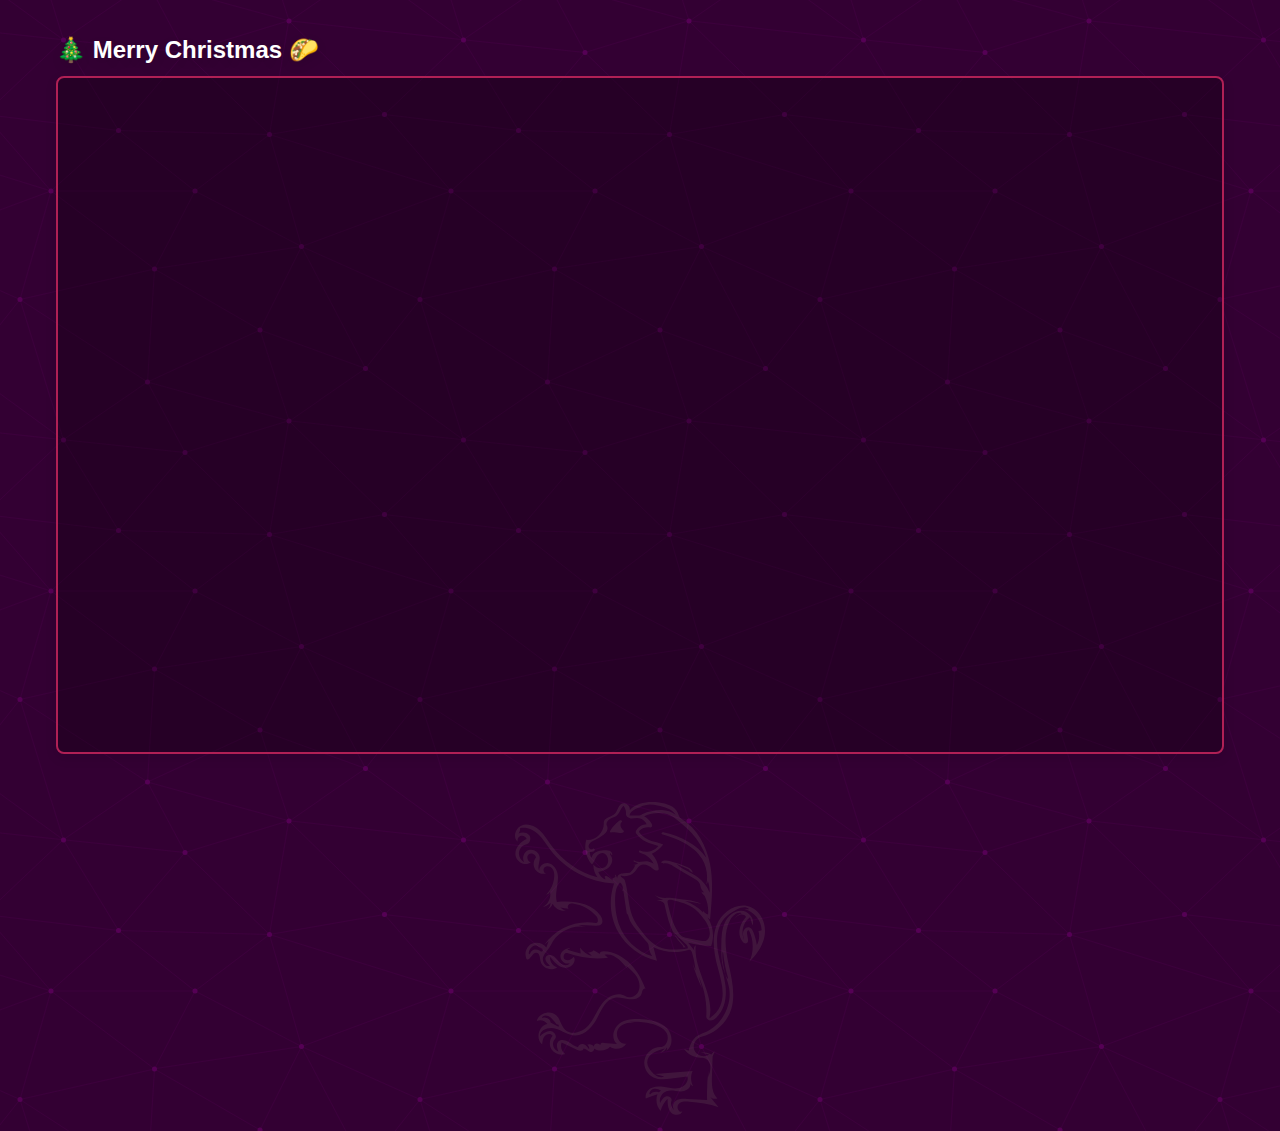
==== 🎄/index.html @ 1a8e54f3 "Christmas Special" ====
<!DOCTYPE html>
<html lang="en">

<head>
    <meta charset="UTF-8">
    <meta name="viewport" content="width=device-width, initial-scale=1.0">
	<meta http-equiv="X-UA-Compatible" content="ie=edge">
	<meta name="google-site-verification" content="sE-kc_jieXl9rmNw2Du8HU6lajCpRYM2Hu4obnDokuY"/>

    <title>~Merry Christmas~</title>

	<link rel="apple-touch-icon" sizes="180x180" href="/apple-touch-icon.png?v=eEGaWBkay4">
	<link rel="icon" type="image/png" sizes="32x32" href="/favicon-32x32.png?v=eEGaWBkay4">
	<link rel="icon" type="image/png" sizes="16x16" href="/favicon-16x16.png?v=eEGaWBkay4">
	<link rel="manifest" href="/site.webmanifest?v=eEGaWBkay4">
	<link rel="mask-icon" href="/safari-pinned-tab.svg?v=eEGaWBkay4" color="#240047">
	<link rel="shortcut icon" href="/favicon.ico?v=eEGaWBkay4">
	<meta name="msapplication-TileColor" content="#ffffff">
	<meta name="theme-color" content="#ffffff">

    <meta property="og:image" content="/og-image.jpg">
    <meta property="og:image:width" content="279">
    <meta property="og:image:height" content="279">
    <meta property="og:url" content="https://bobcarey.me">

    <link rel="stylesheet" href="reboot.css">
    <link rel="stylesheet" href="style.css">
</head>
<body>
    <div class="container">
        <main class="content">
            <h2 class="font-white text-shadow">🎄&nbsp;Merry Christmas&nbsp;🌮</h2>
            <div class="card">
                <div class="card-body">
                    <div class="embed-responsive embed-responsive-16by9">
                        <iframe class="embed-responsive-item" width="560" height="315" src="https://www.youtube.com/embed/Q14WYsbFrJk?&autoplay=1" frameborder="0"
                            allow="accelerometer; autoplay; encrypted-media; gyroscope; picture-in-picture" allowfullscreen></iframe>
                    </div>

                </div>
            </div>
        </main>
        <div id="simon" class="crest" style="max-width: 250px; margin-top: 3rem; margin-left: auto; margin-right: auto;">
            <?xml version="1.0" encoding="utf-8"?>
            <svg version="1.1" xmlns="http://www.w3.org/2000/svg" xmlns:xlink="http://www.w3.org/1999/xlink" x="0px" y="0px"
				viewBox="0 0 700 875.9" style="enable-background:new 0 0 950.9 950.9;" xml:space="preserve">
                <path fill="#B9D190" d="M298.5 73.8c.6 1.1 2.6 4.3 4.3 5.1 1.8.7 2.5 2.6 1.8 4.2-.8 1.6-2.5 2.4-4.2 2.9-10.3 3.1-21.5-2.9-31.9-.4-1.2.3-2.4-1-2.5-2.3s.6-2.5 1.2-3.6c6-9.8 14-18.3 22.8-25.6 1.3-1.1 2.7-2.2 4.4-2.7.9-.2 1.8-.3 2.6-.1 1.7.3 2.9 2 2.7 3.7-.1.9-.5 1.3-1.3 1.9-3.8 1.7-3.7 11.2-.9 15l1 1.9z"/>
                <path fill="#B9D190" d="M520.3 700.6c10.2-.6 20.6 1.7 29.6 6.5 2.2-3.9 5.5-7.3 9.4-9.5-2 5.1-3.9 10.1-5.9 15.2-.6 18.6-1.3 37.2-1.9 55.7-.7 21.8-.4 46.3 15.2 61.4-6.7 2.5-14.7.8-19.8-4.2 7.8 9.7 15.6 19.5 23.3 29.2-25.9-10.2-54.1-12.9-81.9-15.5-10.8-1-23.4-1.4-30.6 6.8s1.7 25.4 11.1 19.9c-4 12.7-24 12.5-32.6 2.4s-9-24.6-8.9-37.9c-9.5 9.4-16.3 21.4-19.5 34.3-11.3-12.3-14.9-31.1-8.8-46.6-11 3.9-21.9 7.7-32.9 11.6-1.5-7.9.8-16.4 6.1-22.4 9.9-11.5 27.3-12.5 42.3-10.2s30.2 7 45 3.8 28.5-18.6 22.9-32.7c-14.8 2-29.6 4-44.5 6-16.8 2.3-34.7 4.4-50.2-2.8-18.3-8.5-29.2-30.5-24.8-50.2s23.5-35.1 43.7-35.1c17.4 0 26.2-24.1 18-39.4-8.3-15.3-26.2-22.4-43.1-26.3-19.8-4.5-40.2-6.2-60.5-5 7.8 1.7 15.7 3.4 23.5 5.1-19.5-6-43.9-2.9-55.2 14.1s3.1 46.3 22.9 41.7c-9 15.1-32 19.6-46 8.9-11.8 13.1-34.4 14.4-47.7 2.8 7.5.8.4 13.5-6.9 11.7s-12.6-9.1-20.1-9.7c1.3 7.1-10.3 7.4-16.8 4.3-14.7-7.1-29.5-14.2-44.2-21.4-4.4 11.5.1 25.7 10.4 32.5-13.3 5.1-29.7 0-37.9-11.6-8.1-11.7-7.2-28.9 2.2-39.5-4.4-7.2-16.2-5.7-21.8.7s-6.6 15.4-7.3 23.8c-19.5-15.4-9.8-53.1 14.6-57.2-6.2-9.2-19.4-13.1-29.6-8.5 5-22.7 38.7-32.4 55-15.8 11 11.2 12.9 29.3 24.4 40.1 17.8 16.9 48.6 6.6 64.9-11.9s24.1-42.9 39.1-62.3 43.3-33.3 64-20c12.2 7.9 30.2.7 36.7-12.4 6.5-13 3.5-29.2-4.1-41.6s-19-22-30.2-31.2c1.7 3.7 3.5 7.3 5.2 11-16.1-22-38.4-46.7-65.2-41.3 3.2 2.8 6.5 5.7 9.7 8.5-38.5 4.7-78.2 0-114.6-13.4-8.9-3.3-13.9 13.3-5.9 18.3s18.9-.3 24.6-7.8c9.1 14.4-9.7 33.2-26.6 30.8s-29.1-16.7-39.7-30.1c-1.5 12.6 7.5 25.5 19.7 28.6-15.3 12.6-42.7 2.8-46.5-16.6-1.9-9.8-2.5-24.4-12.4-24.1-11.8.4-18 24.8-27.1 17.2-6.7-14.4-.6-33.4 13.2-41.4 13.8-7.9 33.3-3.6 42.4 9.4l6.6-18c-3.9 3.5-7.8 7.1-11.8 10.6 30.4-45.9 89.3-71 143.5-61.2 8.1 1.5 7.4-12.4 2.1-18.7-16-18.8-38.9-31.5-63.3-35.3-4.9-.7-10.4-1-14.3 2.2-3.8 3.1-3.7 10.8 1.1 12-8.2-1.2-16.5-2.3-24.7-3.5 4.6 4.1 10 7.2 15.9 8.9-14.8 2.6-30.9-5.7-37.4-19.3-2.7 7.7-8.7 14.1-16.2 17.3 6.3-4.6 10.3-12.4 10.4-20.2-6.1 5.8-13.7 10.1-21.9 12.1 15.5-7.6 24.3-26.7 20.2-43.5-1.5 4.7-6 8.3-10.9 8.7 13.8-13.3 22.1-32.1 22.9-51.2.3-7.8-.8-16.2-5.8-22.2s-14.8-8.5-20.9-3.5c-6 5-3.3 17.3 4.5 17.6-11.3 3.5-24.7-1.4-31.2-11.3s-5.6-24.1 2.1-33.1c-.2-9.4-13.6-15.2-20.6-9s-2.8 20.2 6.5 21.5c-13.8 13.9-40.8.2-43.1-19.3-2.3-19.5 13.2-37.3 31.2-45.1-1.8-6.7-9.5-11.1-16.2-9.1-6.6 1.9-10.8 9.8-8.7 16.4C-6.7 99.6.5 73.6 17.3 66.2s37-.2 50.8 11.9 23 28.5 33.8 43.4c31.3 43.2 77.6 75.3 129.1 89.4-7.9-10-12-22.9-11.5-35.6 7 11.5 25.2 13.9 35 4.6 9.7-9.3 8.1-27.7-3.1-35.1-6.8-5.6-17.4-.2-22.3 7.2-4.9 7.3-7.1 16.5-13.4 22.7-16.9-17.9-23.3-45.2-16.1-68.8 25.7 2.7 50.8-21.6 48.9-47.4-1-14.5 21.5-15.9 31.6-26.3 7.2-7.4 7.9-20 16.3-26.2 10.5-7.7 28 4.2 24.8 16.8 19.9-21.6 52.9-25.2 82.1-21.6 20.9 2.5 44.1 10.1 52.7 29.3 2.6 5.9 4.1 13 9.6 16.2 44.6 26.5 71.1 76.7 80.7 127.7s4.8 103.5-.1 155.2c-2.3-2-4.6-3.9-6.9-5.9 15.7 22.9 19.5 53.4 10 79.4-21.7-.7-43.4-3.8-64.5-9.1 6.4 8.1 12.9 16.1 19.3 24.2-4.9-4.7-3.9-14 2-17.4-7.1 69.9 54.4 136.1 38.3 204.5 13.4-7.9 24.3-20.2 30.4-34.6 14.2-33.2 2.7-71.1-6.7-106-10.6-39.2-18.3-81.7-3.7-119.6s59.2-66.7 96.5-50.6c27.8 12.1 42.1 45.4 38.6 75.5s-21.7 56.7-43.6 77.6c13.3-27.5 12.9-61.2-1-88.4-14.2 1.5 6.5 32.9-7.3 36.5-3.8 1-7.5-1.6-10.1-4.5-17.1-19.1-8.3-50.7 9.3-69.3-3.1-6.4-11.8-8.2-18.5-5.8-6.7 2.4-11.7 7.9-16.4 13.2 5.4-8.2 13.6-14.7 22.8-18.1-12.3-5-25.1 6.4-31.5 18-20.4 37.2-14.2 83-5.2 124.5s20 85.1 7.7 125.7c-11.6 38.1-44.6 68.9-83.5 77.8-15.9 3.6-26.2 23.1-19.8 38.2 6.3 15.1 27.9 21.2 41 11.5-7.8-2.1-15.4-4.2-23.1-6.3m-21.1 95.8c-3.9-1.3-7.1-4.7-8.2-8.6 2.8 13.2-13.5 22.6-27 22.5s-27.4-4.9-40.1-.2c-12.8 4.7-20.8 19.8-17.6 33 3.7-7.5 8.1-15.7 16-18.5 7.9-2.9 18.9 4.3 15.9 12.1-3.9 10.3 1.2 23.3 11.1 28.1-10.2-4.5-8.6-21 .3-27.6 8.9-6.7 21-6.4 32.1-5.9 18.7.9 37.5 1.9 56.2 2.8-1.1-28.1.3-56.3 4.1-84.2-.3 7-.5 14-.8 21 3.7-10.9 7.4-22.3 5.5-33.6s-11.6-22.2-23-21.3c-19.6 1.7-39.8-8.3-50.5-24.8 4.4 1.8 8.7 3.6 13.1 5.4 3.2-16 10.1-32.1 23.6-41.3 6.9-4.7 15.1-7.3 22.8-10.6 46.7-20.3 75.8-74.7 66.7-124.8-3.6-20-12.5-38.6-17.2-58.4-5-21.1-5-43-4.5-64.6.4-20.1 1.3-40.9 9.8-59.2s26.4-33.6 46.5-33 38.5 22.4 31.1 41.1c-2.4-7.7-4.8-15.3-7.1-23-19.1 13.9-26.2 41.9-16.3 63.3-2.3-7.6-4.6-15.7-2.5-23.4 2.1-7.7 10.3-14.3 17.8-11.6 5.3 1.9 8.2 7.5 10.3 12.7 4.8 11.8 8.1 24.3 9.8 36.9 6.7-11.8 8.4-26.3 4.7-39.4 2.9-.8 5.9-1.7 8.8-2.5-.7-27.3-21.8-52.8-48.5-58.6h13.4c-7.7-9.1-22.4-5.5-33.1-.2-13.5 6.7-26.5 15-36.3 26.5-20.9 24.8-23.2 60.5-17.8 92.5s17.2 62.7 21.1 94.9-1.9 68.1-25.9 89.9c-4.5 4-9.9 7.6-15.9 7.7-6 .1-12.4-4.7-12-10.8 2.4-38.7-5.1-77.9-21.7-113 3.6 11.7 7.2 23.5 10.8 35.2-11.8-23.2-21.2-47.7-27.9-72.9 3 7.4 5.9 14.8 8.9 22.3-1.8-17.2-5.3-34.2-10.2-50.8-1.2-4.1-4.2-9.1-8.3-7.8-32.4 10.6-68.9 8.2-99.6-6.7 3.3 12.5 6.7 25 10 37.4-45.6-9.9-86.3-40.2-109-81-22.6-40.8-26.8-91.4-11.1-135.3-69.8-3.5-137.3-39.3-179.2-95.1-11-14.7-20.5-30.7-33.9-43.2-13.4-12.5-32.2-21.1-50-16.7.5 5.4-1.2 10.9-4.5 15.2 9.6-4.7 22.5-4 29.5 4.2 6.9 8.1 3.5 23.5-7 25.7-10.8 2.2-19.7 11.7-21.2 22.6-1.5 10.9 4.4 22.5 14.2 27.6-6.8-12-.1-29.4 13-33.7s28.9 5.5 30.6 19.2c1.8 13.4-7.9 28.2-.8 39.7-2.6-13.2 12.7-25 25.8-22.3 13.2 2.7 22.4 15.4 25.1 28.6 2.8 13.2.4 26.8-1.7 40.1s-3.9 27.1-.2 40c44.8-4.5 97.2 1.5 122.4 38.8 4.8 7.1 8 17.7 1.8 23.6-4.1 4-10.6 4-16.3 3.8-16-.7-31.9-1.3-47.9-2 8.1 2.1 16.3 4.3 24.4 6.4-39.5-9.2-84 12.6-101 49.5-5.6 12.1-17.2 20.8-21.6 33.4-4.4 12.6 6.9 30.9 18.7 24.7-7.6-6.1-16-15.6-11.4-24.1 4.4-8.1 16.9-6.8 24.1-1.1 7.2 5.7 11.7 14.3 19 19.8 7.3 5.5 20 6.1 23.8-2.2-12.8 7.3-29.5-9.2-25.4-23.4 4.1-14.1 21.6-21 35.9-17.5-5.7-2.2-12.7-.5-16.8 4 12.4 3.6 24.7 7.2 37.1 10.7-.8-5.7-1.5-11.3-2.3-17 8.1 11.4 20.1 20 33.4 24.1-4.3-5.9-10.3-10.4-17.2-12.8 6.9 4.4 17.1 2.8 22.2-3.6 5.9 3.4 11.8 6.8 17.6 10.3-1.6-4.8 5.4-7.7 10.5-7.6 28.8.4 56 15.6 75.8 36.6 19.8 21 31 42.5 41.4 69.4-1.2-1-2.6-2.6-6 .4s-3.4 8.1-4.9 12.4c-4.4 12.9-20.9 17-34.5 15.4-13.5-1.6-27-6.7-40.4-4.2-24.7 4.7-36.7 31.9-48 54.4-13 25.9-35 52.5-64 51.4-19-.7-35.2-13.4-53.4-18.9s-43.9 2-44.4 21c8.3-7.4 17.9-15.2 29-14.7s20.7 15.2 12.8 23c-10.4 10.3-4.2 31.4 10.1 34.5-3.6-8.5-7-19-1.4-26.3 6.4-8.4 19.8-6.1 28.8-.6s17.1 13.7 27.5 15.1c.2-7 9.2-10.8 15.8-8.5 6.6 2.3 11 8.3 15.1 13.9 1.2-4.7-1.4-10.1-5.8-12.1 6.5-4 16.1-1.5 19.8 5.2-1.8-4.4 3.2-9.1 8-8.9 4.7.1 8.8 3.3 12.4 6.3-2.9 0-3.6-4.6-1.4-6.5s5.4-1.8 8.3-1.5c12.2 1.1 24.5 2.1 36.7 3.2-17.4-14.1-11-44.4 7-57.6 18-13.3 42.2-13.8 64.5-12.1 24.9 1.9 51.5 7 68.7 25.1s17.9 52.9-4.3 64.5c3.7-1.8 5.5-6.7 3.9-10.5-3.4 7.4-10.3 13-18.3 14.7 4.3-3.9 8.7-7.9 13-11.8-22.5 5-50.3 16.4-49.7 39.4.3 9.5 5.8 17.9 11.8 25.2 8.9 10.6 23.6 20.5 35.7 13.8-8.7-2.2-17.4-4.5-26.1-6.7 35.2-2.8 70.4-5.5 105.7-8.3-6.3 13.4-5.7 30 1.8 42.9m-80.3-508.9c-1.9-8.8-13-11.5-22-12.4 6.1-.2 12.2-.4 18.2-.5-8.7-3.6-16.8-8.4-24-14.4 11.1 6.7 24.4 9.6 37.3 8 6.1-.7 12.2.2 18.2 1.1 12 1.8 24 3.6 36.1 5.4 13.7 2.1 27.9 4.3 39.5 11.9-14.9-5-30.4-8.1-46.1-9.3 19.2 6.4 36.8 17.7 50.7 32.4-.3-1.7-.4-3.5-.3-5.2 3.2 5.1 8.3 8.9 14.1 10.5 1.6-17.8-1.7-36-9.4-52.1-4.7-3.4-8.5-8.1-10.7-13.4 1.6 2.9 5.4 4.3 8.5 3.2-5.5-4.9-9.2-11.7-10.2-19-1.2-8.9-9.7-14.6-17.4-19.2-19.3-11.6-38.7-23.3-58-34.9-7.4-4.5-15.7-9.1-24.3-7.9-4 .5-10.2.3-9.4-3.6 6.6-5.7 16.6-4.2 25.1-2 16.1 4.1 31.9 9.5 47.3 15.9 7.2 3 15.4 8.1 15.2 15.9-4.5-2.1-8.5-5.5-11.4-9.6-11.4-5-22.8-10.1-34.2-15.2 16.4 16.7 40.4 23.4 59.4 37 15.2 10.8 27.1 26.1 33.9 43.5.6-11.5-1.3-23.1-5.6-33.8.8 3.9-.6 8.1-3.5 10.9 5-24.2.5-50.4-12.4-71.5-11.7-19.1-29.7-33.8-49.3-44.5-19.7-10.7-41.1-17.7-62.5-24.1-2.1-.6-1.8-4.1 0-5.2 1.9-1.2 4.3-.7 6.4-.3 45.7 10.2 90.6 32.6 117.9 70.7-9-25.1-23-48.5-40.9-68.3-11.7-12.9-24.9-24.3-38.5-35.1-6.8-5.4-13.8-10.7-21.7-14.5-22.7-10.9-50-7.9-73.2 1.9 8.1 4.5 15 11.1 19.9 19 1.4 2.3 2.7 4.8 2.4 7.5-.3 2.7-2.7 5.3-5.3 4.8-10.4-2-21.7 1.2-29.4 8.4-.9.8-1.8 1.8-1.9 3.1s.7 2.4 1.5 3.4c8.4 10.8 20 18.9 33 23 11.1 3.5 23.2 4.3 33.2 10.3-8.2 11.1-19.3 20.1-31.9 25.8 11.2 11.7 18.2 27.3 19.5 43.4-1.4 3-5.4 4-8.5 3.2-3.2-.8-5.8-3-8.4-5.1-10.1-8.3-24.3-15.7-35.5-8.9-6.3 3.8-9.6 11.1-14.3 16.8-9.3 11.2-25.7 15.9-39.5 11.4-2.6 5.9 9.3 7.7 11.2 13.8 11.2 36.3 8.4 76.7 25.6 110.6 5.1 10 11.9 19.1 18.7 28.1 14.2 18.8 29.8 37.9 51.3 47.4 24.8 11 53.3 7.7 80.2 4.1 1.6-4.9-2.5-9.6-6.2-13.1-11.3-10.8-22.6-21.6-33.9-32.3.5 2.7 2.4 4.9 4.2 6.9 10.1 11.8 20.3 23.6 30.4 35.3l-6.9.9c.8-3.9-2.4-7.3-5.2-10.1-28.4-28.9-38.3-70.6-47-110M269.5 152.2c5.8 9.5 2 22.5-6.1 30.2-8.1 7.7-19.2 11-30.1 13.3 3.4 9.2 10.6 17 19.4 21.3.6-2.4-.2-5.1-2-6.8.2-2.2 2.8-3.6 5-3.3 2.2.3 4.1 1.7 5.9 3 4.4 3.3 8.8 6.7 13.2 10-.8-1.7-1.6-3.5-2.4-5.2 2.5-2.3 5.7-3.9 9-4.7-1.5-1.9-1.4-5 .2-6.8 1.7 3.7 3.3 7.4 5 11.1-1.2-4.2 1.5-8.8 5.2-11.1 3.7-2.4 8.2-3 12.6-3.5 5.8-.7 11.7-1.3 17.5-1.7 6.6-5.6 11.8-12.8 15-20.8-2 .1-4-.4-5.7-1.5 4.8.1 9.6-1.5 13.4-4.5l-12.6-4.8c.3-1.4.6-2.8.8-4.2 4.8 5 12.6 5.9 19.5 5.3 7-.6 14-2.2 20.8-.9 5.5 1 10.5 3.8 15.3 6.6-6.5-14.5-19.7-25.7-35-29.9-2.2-.6-4.7-1.2-5.9-3.2-1.2-2 .6-5.3 2.7-4.4 17.4 7.5 39.5 2 51.4-12.8-23.3-5.6-48.3-13.8-61.7-33.7-.9-1.4-1.8-2.8-1.9-4.5s.6-3.4 1.4-4.9c5.7-10.4 17.2-17.5 29.1-17.7C364 52.3 353.8 45.4 343 45c-6.5-.3-13 1.6-19.4.9-6.5-.7-13.4-5.6-12.8-12.1.7-8.3-2-16.8-7.3-23.1-7.7 7.4-9.5 19.5-17.5 26.6-5.7 5.1-13.7 6.7-20.3 10.5-6.6 3.9-12.1 12.4-8.2 18.9 2.7 4.5 2 10.5-.6 15.1s-6.8 8.1-11 11.2c-7.4 5.4-15.2 10.2-23.5 14.2-4.2 2.1-8.7 4-12 7.3s-5.4 8.4-3.7 12.8c1.7 4.4 8.1 6.7 11.4 3.3 2-2 5.7.6 5.4 3.4-.3 2.8-3 4.7-5.7 5.3s-5.5.3-8.3.8c-.2 5.6 1.6 11.3 4.9 15.8.7-7.2 6.4-13.2 13-16.2 6.6-3.1 14-3.8 21.2-4.4 5.5-.5 11.3-1 16.3 1.3 5 2.2 8.9 8.1 6.9 13.3-1.8-2.3-3.6-4.5-5.3-6.8-1.4 2.9 1.2 6.2 3 9.1m250.8 236.2c5 1 10.3 2 15 0 6.4-2.8 9.4-10.3 9.9-17.2 1.5-18.7-9.7-36-21.6-50.6-6.1-7.5-12.6-14.7-20.2-20.7-18.1-14.1-41.2-19.9-63.6-25.3-2.7-.6-5.5-1.3-8.2-.6-2.7.7-5.1 3.3-4.5 6.1 6 29.2 13.5 58.8 29.5 84 2.6 4.1 5.6 8.2 9.6 11 4.7 3.2 10.4 4.4 16 5.5 12.6 2.6 25.4 5.2 38.1 7.8M300.2 249.7c4.3-8.1 1.3-19.3-6.4-24.2-5 5.9-8.6 12.9-10.6 20.3-1.5 5.5-2.1 11.3-2.5 17-1.4 22.4.8 45 6.4 66.7 1.1 4.3 2.4 8.6 3.9 12.8 14.7 42.4 50.7 76.8 93.6 89.7-6.2-8.6-9.8-19.1-10.4-29.7-.2-4.2-3.1-7.6-5.8-10.8-9.3-10.8-18.6-21.7-27.9-32.5-9.2-10.8-18.8-22.2-22.1-36-1-4.1-1.8-9-5.5-11-3.2-21.4-6.4-42.9-9.6-64.3-.4 1.1-1.8 2-3.1 2m44.9-211.8c2 0 3.9 0 5.8-.5 2.3-.7 4.2-2.2 6.2-3.5 7.2-4.6 15.8-6.7 24.2-8.3 10.1-2 20.3-3.5 30.5-3 13.5.7 26.8 5.2 38 12.8-10.4-16.5-31.6-21.8-50.7-25.7-7.1-1.5-14.3-2.9-21.6-2.8-13.1.3-25.4 5.8-37.1 11.6-8.5 4.2-17.8 9.8-19.7 19.1l24.4.3M75.7 418.7c2.2-.8 2.9-3.8 2-5.9s-3-3.5-5.2-4.5c-2.1-.9-4.5-1.5-6.5-2.7-2.3-1.3-4.2-3.3-6.8-3.9-2-.5-4.1.1-6 .9-9 3.7-15.2 13.5-14.5 23.3 1.8.8 3.3-1.6 4.2-3.4 2.2-4.5 6.4-7.9 11.2-9.2 4.8-1.3 10.2-.3 14.3 2.6 2.2 1.6 4.7 3.8 7.3 2.8m46.1 210.7c.4-1.2.9-2.4.7-3.7s-1.2-2.5-2.5-2.5c-1.8.1-3.4-1.3-4.7-2.6-5.4-5.4-9.5-12.1-15.4-17s-14.5-7.8-21.2-4c-1.9 1.1-3.6 3.6-2.2 5.3 2.3-2.4 6.2-1.8 9.4-.8 3.4 1 6.8 2.1 9.5 4.3s4.6 7.8 4.1 9.1m483.9-190.4c-.3-2.8-.6-5.7-2.1-8-.9 9.7-.7 19.5.8 29.2.4 2.6.9 5.2 1.4 7.8 1.1 6 2.2 11.9 3.3 17.9.4 2.3.9 4.6 1.5 6.9 1.5 5.4 4 10.5 7.3 14.9 1.2-2.2.5-5-.2-7.4-5.8-20.1-9.8-40.6-12-61.3M409.3 808.3c-6.6-4.3-14.9-7.1-22.3-4.4-4.7 1.7-8.6 5.7-10.2 10.5-.3 1-.6 2.1-.1 3s1.9 1.4 2.6.7c5.5-6 14.8-8.3 22.4-5.5 2.9 1.1 4.5-4.6 7.6-4.3"/>
            </svg>
        </div>
    </div>
	<script>
        document.getElementById('simon').addEventListener("mouseover", function( event ) {
            this.classList.add('hovered');
		}, false);

		/* Temporary */
		document.getElementById('simon').addEventListener("mouseleave", function( event ) {
            setTimeout(() => {
              this.classList.remove('hovered');
            }, 1000);
        }, false);
    </script>
</body>
</html>
---- 🎄/reboot.css ----
/*!
 * Bootstrap Reboot v4.1.2 (https://getbootstrap.com/)
 * Copyright 2011-2018 The Bootstrap Authors
 * Copyright 2011-2018 Twitter, Inc.
 * Licensed under MIT (https://github.com/twbs/bootstrap/blob/master/LICENSE)
 * Forked from Normalize.css, licensed MIT (https://github.com/necolas/normalize.css/blob/master/LICENSE.md)
 */
*,
*::before,
*::after {
  box-sizing: border-box;
}

html {
  font-family: sans-serif;
  line-height: 1.15;
  -webkit-text-size-adjust: 100%;
  -ms-text-size-adjust: 100%;
  -ms-overflow-style: scrollbar;
  -webkit-tap-highlight-color: rgba(0, 0, 0, 0);
}

@-ms-viewport {
  width: device-width;
}

article, aside, figcaption, figure, footer, header, hgroup, main, nav, section {
  display: block;
}

body {
  margin: 0;
  font-family: -apple-system, BlinkMacSystemFont, "Segoe UI", Roboto, "Helvetica Neue", Arial, sans-serif, "Apple Color Emoji", "Segoe UI Emoji", "Segoe UI Symbol";
  font-size: 1rem;
  font-weight: 400;
  line-height: 1.5;
  color: #212529;
  text-align: left;
  background-color: #fff;
}

[tabindex="-1"]:focus {
  outline: 0 !important;
}

hr {
  box-sizing: content-box;
  height: 0;
  overflow: visible;
}

h1, h2, h3, h4, h5, h6 {
  margin-top: 0;
  margin-bottom: 0.5rem;
}

p {
  margin-top: 0;
  margin-bottom: 1rem;
}

abbr[title],
abbr[data-original-title] {
  text-decoration: underline;
  -webkit-text-decoration: underline dotted;
  text-decoration: underline dotted;
  cursor: help;
  border-bottom: 0;
}

address {
  margin-bottom: 1rem;
  font-style: normal;
  line-height: inherit;
}

ol,
ul,
dl {
  margin-top: 0;
  margin-bottom: 1rem;
}

ol ol,
ul ul,
ol ul,
ul ol {
  margin-bottom: 0;
}

dt {
  font-weight: 700;
}

dd {
  margin-bottom: .5rem;
  margin-left: 0;
}

blockquote {
  margin: 0 0 1rem;
}

dfn {
  font-style: italic;
}

b,
strong {
  font-weight: bolder;
}

small {
  font-size: 80%;
}

sub,
sup {
  position: relative;
  font-size: 75%;
  line-height: 0;
  vertical-align: baseline;
}

sub {
  bottom: -.25em;
}

sup {
  top: -.5em;
}

a {
  color: #007bff;
  text-decoration: none;
  background-color: transparent;
  -webkit-text-decoration-skip: objects;
}

a:hover {
  color: #0056b3;
  text-decoration: underline;
}

a:not([href]):not([tabindex]) {
  color: inherit;
  text-decoration: none;
}

a:not([href]):not([tabindex]):hover, a:not([href]):not([tabindex]):focus {
  color: inherit;
  text-decoration: none;
}

a:not([href]):not([tabindex]):focus {
  outline: 0;
}

pre,
code,
kbd,
samp {
  font-family: SFMono-Regular, Menlo, Monaco, Consolas, "Liberation Mono", "Courier New", monospace;
  font-size: 1em;
}

pre {
  margin-top: 0;
  margin-bottom: 1rem;
  overflow: auto;
  -ms-overflow-style: scrollbar;
}

figure {
  margin: 0 0 1rem;
}

img {
  vertical-align: middle;
  border-style: none;
}

svg:not(:root) {
  overflow: hidden;
  vertical-align: middle;
}

table {
  border-collapse: collapse;
}

caption {
  padding-top: 0.75rem;
  padding-bottom: 0.75rem;
  color: #6c757d;
  text-align: left;
  caption-side: bottom;
}

th {
  text-align: inherit;
}

label {
  display: inline-block;
  margin-bottom: 0.5rem;
}

button {
  border-radius: 0;
}

button:focus {
  outline: 1px dotted;
  outline: 5px auto -webkit-focus-ring-color;
}

input,
button,
select,
optgroup,
textarea {
  margin: 0;
  font-family: inherit;
  font-size: inherit;
  line-height: inherit;
}

button,
input {
  overflow: visible;
}

button,
select {
  text-transform: none;
}

button,
html [type="button"],
[type="reset"],
[type="submit"] {
  -webkit-appearance: button;
}

button::-moz-focus-inner,
[type="button"]::-moz-focus-inner,
[type="reset"]::-moz-focus-inner,
[type="submit"]::-moz-focus-inner {
  padding: 0;
  border-style: none;
}

input[type="radio"],
input[type="checkbox"] {
  box-sizing: border-box;
  padding: 0;
}

input[type="date"],
input[type="time"],
input[type="datetime-local"],
input[type="month"] {
  -webkit-appearance: listbox;
}

textarea {
  overflow: auto;
  resize: vertical;
}

fieldset {
  min-width: 0;
  padding: 0;
  margin: 0;
  border: 0;
}

legend {
  display: block;
  width: 100%;
  max-width: 100%;
  padding: 0;
  margin-bottom: .5rem;
  font-size: 1.5rem;
  line-height: inherit;
  color: inherit;
  white-space: normal;
}

progress {
  vertical-align: baseline;
}

[type="number"]::-webkit-inner-spin-button,
[type="number"]::-webkit-outer-spin-button {
  height: auto;
}

[type="search"] {
  outline-offset: -2px;
  -webkit-appearance: none;
}

[type="search"]::-webkit-search-cancel-button,
[type="search"]::-webkit-search-decoration {
  -webkit-appearance: none;
}

::-webkit-file-upload-button {
  font: inherit;
  -webkit-appearance: button;
}

output {
  display: inline-block;
}

summary {
  display: list-item;
  cursor: pointer;
}

template {
  display: none;
}

[hidden] {
  display: none !important;
}
/*# sourceMappingURL=bootstrap-reboot.css.map */
---- 🎄/style.css ----
:root {
    --black:    #020303;
    --violet:   #34264A;
    --pink:     #B02055;
    --red:      #DB4047;
    --green:    #B9D190;
    --blue:     #90B9D1;
    --white:    #EDEFEE;
}

html {
    font-family: 'Open Sans', -apple-system, system-ui, BlinkMacSystemFont, 'Segoe UI', Roboto, 'Helvetica Neue', Arial, sans-serif;
    height: 100%;
}

body {
    margin: 0;
    height: 100%;
    color: #020303;
    background-color: #330033;
    background-image: url("data:image/svg+xml,%3Csvg xmlns='http://www.w3.org/2000/svg' width='400' height='400' viewBox='0 0 800 800'%3E%3Cg fill='none' stroke='%23404' stroke-width='1'%3E%3Cpath d='M769 229L1037 260.9M927 880L731 737 520 660 309 538 40 599 295 764 126.5 879.5 40 599-197 493 102 382-31 229 126.5 79.5-69-63'/%3E%3Cpath d='M-31 229L237 261 390 382 603 493 308.5 537.5 101.5 381.5M370 905L295 764'/%3E%3Cpath d='M520 660L578 842 731 737 840 599 603 493 520 660 295 764 309 538 390 382 539 269 769 229 577.5 41.5 370 105 295 -36 126.5 79.5 237 261 102 382 40 599 -69 737 127 880'/%3E%3Cpath d='M520-140L578.5 42.5 731-63M603 493L539 269 237 261 370 105M902 382L539 269M390 382L102 382'/%3E%3Cpath d='M-222 42L126.5 79.5 370 105 539 269 577.5 41.5 927 80 769 229 902 382 603 493 731 737M295-36L577.5 41.5M578 842L295 764M40-201L127 80M102 382L-261 269'/%3E%3C/g%3E%3Cg fill='%23505'%3E%3Ccircle cx='769' cy='229' r='5'/%3E%3Ccircle cx='539' cy='269' r='5'/%3E%3Ccircle cx='603' cy='493' r='5'/%3E%3Ccircle cx='731' cy='737' r='5'/%3E%3Ccircle cx='520' cy='660' r='5'/%3E%3Ccircle cx='309' cy='538' r='5'/%3E%3Ccircle cx='295' cy='764' r='5'/%3E%3Ccircle cx='40' cy='599' r='5'/%3E%3Ccircle cx='102' cy='382' r='5'/%3E%3Ccircle cx='127' cy='80' r='5'/%3E%3Ccircle cx='370' cy='105' r='5'/%3E%3Ccircle cx='578' cy='42' r='5'/%3E%3Ccircle cx='237' cy='261' r='5'/%3E%3Ccircle cx='390' cy='382' r='5'/%3E%3C/g%3E%3C/svg%3E");
    /* background by SVGBackgrounds.com */
}

th {
    white-space: nowrap;
}

a {
    color: #90B9D1;
}

a:hover {
    color: #b9d190;
}

.container {
    max-width: 1200px;
    margin-left: auto;
    margin-right: auto;
    padding: 1rem;
}

.content {
    margin-top: 1rem;
}

.center {
    margin: auto;
}

.monospaced {
    font-family: SFMono-Regular, Menlo, Monaco, Consolas, "Liberation Mono", "Courier New", monospace;
}

.text-center {
    text-align: center;
}

.navbar-top {
  padding: 1rem;
  width: 100%;
  background-color: rgba(176,32,85,0.5);
  box-shadow: 0px 4px 12px rgba(0, 0, 0, 0.2);
  background-image: url("data:image/svg+xml,%3Csvg width='52' height='26' viewBox='0 0 52 26' xmlns='http://www.w3.org/2000/svg'%3E%3Cg fill='none' fill-rule='evenodd'%3E%3Cg fill='%23ffffff' fill-opacity='0.05'%3E%3Cpath d='M10 10c0-2.21-1.79-4-4-4-3.314 0-6-2.686-6-6h2c0 2.21 1.79 4 4 4 3.314 0 6 2.686 6 6 0 2.21 1.79 4 4 4 3.314 0 6 2.686 6 6 0 2.21 1.79 4 4 4v2c-3.314 0-6-2.686-6-6 0-2.21-1.79-4-4-4-3.314 0-6-2.686-6-6zm25.464-1.95l8.486 8.486-1.414 1.414-8.486-8.486 1.414-1.414z' /%3E%3C/g%3E%3C/g%3E%3C/svg%3E");
}

.card {
    border: none;
    word-break: break-word;
    overflow: auto;
    border-radius: 0.5rem;
    box-shadow: 0px 4px 12px rgba(0, 0, 0, 0.1);
    background-color: rgba(0,0,0,0.25);
    color: #EDEFEE;
    border: 2px solid #B02055;
}

.card-body {
    padding: calc(1.25rem + 2px);
}

.personal-mark {
    width: 100%;
    max-width: 80px;
    display: block;
}

.personal-mark:hover {
    cursor: pointer;
    fill-opacity: 0.8;
}

td {
    padding: .5em .75em;
}

.text-shadow {
  text-shadow: 0px 4px 12px rgba(0, 0, 0, 0.1);
}

.font-white {
  color: white;
}

.d-flex {
  display: flex;
}

.w-100 {
    width: 100%;
}

.embed-responsive {
    position: relative;
    display: block;
    width: 100%;
    padding: 0;
    overflow: hidden;
}

.embed-responsive::before {
    display: block;
    content: "";
}

.embed-responsive .embed-responsive-item, .embed-responsive embed, .embed-responsive iframe, .embed-responsive object, .embed-responsive video {
    position: absolute;
    top: 0;
    bottom: 0;
    left: 0;
    width: 100%;
    height: 100%;
    border: 0;
}

.embed-responsive-16by9::before {
    padding-top: 56.25%;
}

/* Family Crest: AKA Simon */
.crest {
    fill-opacity: 0.1;
    transition: all .3s cubic-bezier(0.680, -0.550, 0.265, 1.550);
}

.crest:hover {
    cursor: pointer;
    transform: scale(1.1);
}

.crest.hovered svg path {
	fill-opacity: 0;
	fill: #b9d190 !important;
	stroke: #b9d190;
	stroke-width: 2;
	stroke-dasharray: 300;
	stroke-dashoffset: 1000;
	animation: draw 1.5s infinite linear;
	animation-name: draw;
	animation-duration: 1.5s;
	animation-iteration-count: 1;
	animation-fill-mode: forwards;
    animation-timing-function: ease-out;
}

@keyframes draw {
  55% {
    stroke-width: 2;
  }
  60% {
    stroke-dashoffset: 0;
    stroke-width: 0.5;
    fill-opacity: 0;
  }
  100% {
    stroke-width: 0;
    fill-opacity: 1;
  }
}
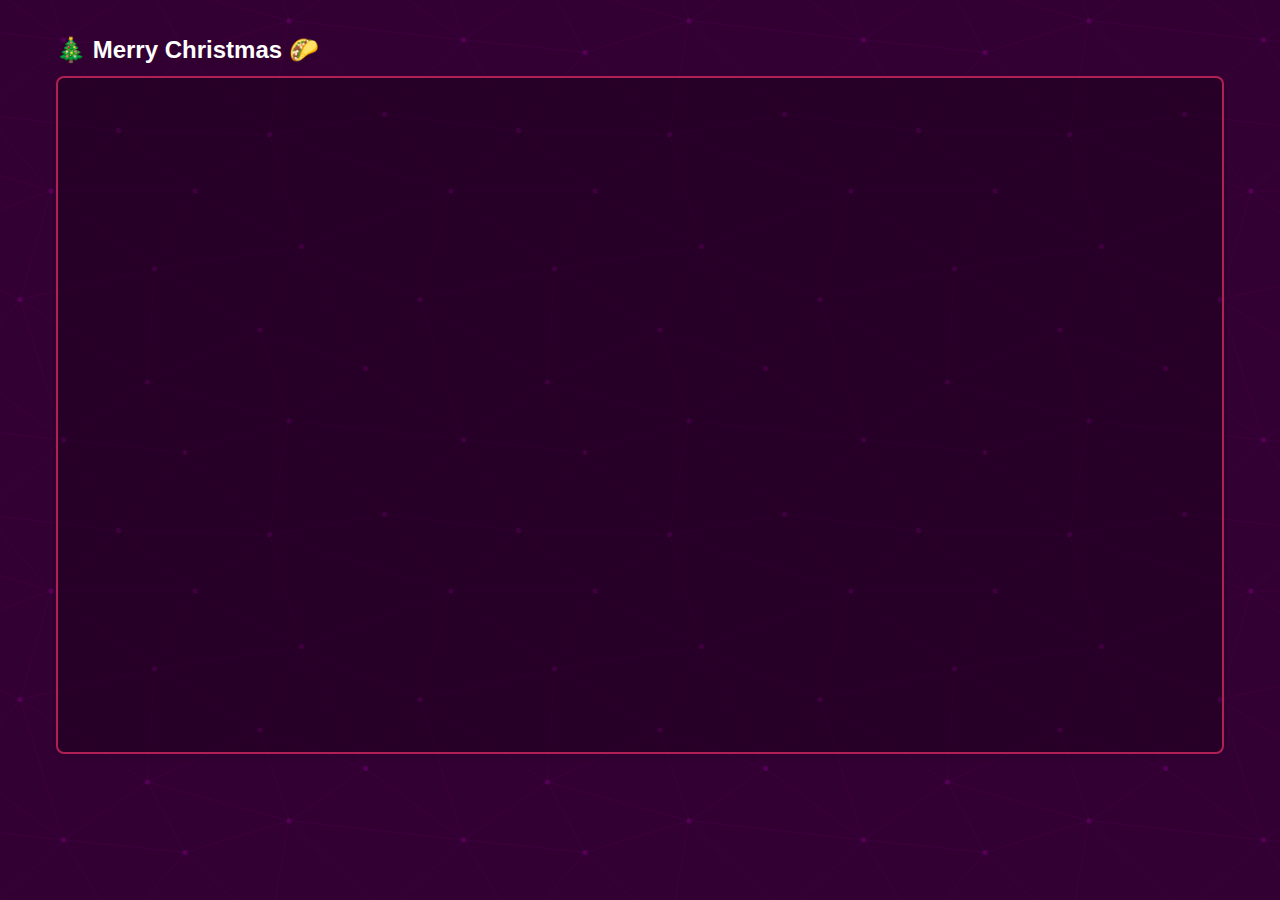
==== commit 298df892: "❅" ====
--- a/🎄/index.html
+++ b/🎄/index.html
@@ -9,16 +9,16 @@
 
     <title>~Merry Christmas~</title>
 
-	<link rel="apple-touch-icon" sizes="180x180" href="/apple-touch-icon.png?v=eEGaWBkay4">
-	<link rel="icon" type="image/png" sizes="32x32" href="/favicon-32x32.png?v=eEGaWBkay4">
-	<link rel="icon" type="image/png" sizes="16x16" href="/favicon-16x16.png?v=eEGaWBkay4">
-	<link rel="manifest" href="/site.webmanifest?v=eEGaWBkay4">
-	<link rel="mask-icon" href="/safari-pinned-tab.svg?v=eEGaWBkay4" color="#240047">
-	<link rel="shortcut icon" href="/favicon.ico?v=eEGaWBkay4">
+	<link rel="apple-touch-icon" sizes="180x180" href="../apple-touch-icon.png?v=eEGaWBkay4">
+	<link rel="icon" type="image/png" sizes="32x32" href="../favicon-32x32.png?v=eEGaWBkay4">
+	<link rel="icon" type="image/png" sizes="16x16" href="../favicon-16x16.png?v=eEGaWBkay4">
+	<link rel="manifest" href="../site.webmanifest?v=eEGaWBkay4">
+	<link rel="mask-icon" href="../safari-pinned-tab.svg?v=eEGaWBkay4" color="#240047">
+	<link rel="shortcut icon" href="../favicon.ico?v=eEGaWBkay4">
 	<meta name="msapplication-TileColor" content="#ffffff">
 	<meta name="theme-color" content="#ffffff">
 
-    <meta property="og:image" content="/og-image.jpg">
+    <meta property="og:image" content="../og-image.jpg">
     <meta property="og:image:width" content="279">
     <meta property="og:image:height" content="279">
     <meta property="og:url" content="https://bobcarey.me">
@@ -36,30 +36,47 @@
                         <iframe class="embed-responsive-item" width="560" height="315" src="https://www.youtube.com/embed/Q14WYsbFrJk?&autoplay=1" frameborder="0"
                             allow="accelerometer; autoplay; encrypted-media; gyroscope; picture-in-picture" allowfullscreen></iframe>
                     </div>
-
                 </div>
             </div>
         </main>
-        <div id="simon" class="crest" style="max-width: 250px; margin-top: 3rem; margin-left: auto; margin-right: auto;">
-            <?xml version="1.0" encoding="utf-8"?>
-            <svg version="1.1" xmlns="http://www.w3.org/2000/svg" xmlns:xlink="http://www.w3.org/1999/xlink" x="0px" y="0px"
-				viewBox="0 0 700 875.9" style="enable-background:new 0 0 950.9 950.9;" xml:space="preserve">
-                <path fill="#B9D190" d="M298.5 73.8c.6 1.1 2.6 4.3 4.3 5.1 1.8.7 2.5 2.6 1.8 4.2-.8 1.6-2.5 2.4-4.2 2.9-10.3 3.1-21.5-2.9-31.9-.4-1.2.3-2.4-1-2.5-2.3s.6-2.5 1.2-3.6c6-9.8 14-18.3 22.8-25.6 1.3-1.1 2.7-2.2 4.4-2.7.9-.2 1.8-.3 2.6-.1 1.7.3 2.9 2 2.7 3.7-.1.9-.5 1.3-1.3 1.9-3.8 1.7-3.7 11.2-.9 15l1 1.9z"/>
-                <path fill="#B9D190" d="M520.3 700.6c10.2-.6 20.6 1.7 29.6 6.5 2.2-3.9 5.5-7.3 9.4-9.5-2 5.1-3.9 10.1-5.9 15.2-.6 18.6-1.3 37.2-1.9 55.7-.7 21.8-.4 46.3 15.2 61.4-6.7 2.5-14.7.8-19.8-4.2 7.8 9.7 15.6 19.5 23.3 29.2-25.9-10.2-54.1-12.9-81.9-15.5-10.8-1-23.4-1.4-30.6 6.8s1.7 25.4 11.1 19.9c-4 12.7-24 12.5-32.6 2.4s-9-24.6-8.9-37.9c-9.5 9.4-16.3 21.4-19.5 34.3-11.3-12.3-14.9-31.1-8.8-46.6-11 3.9-21.9 7.7-32.9 11.6-1.5-7.9.8-16.4 6.1-22.4 9.9-11.5 27.3-12.5 42.3-10.2s30.2 7 45 3.8 28.5-18.6 22.9-32.7c-14.8 2-29.6 4-44.5 6-16.8 2.3-34.7 4.4-50.2-2.8-18.3-8.5-29.2-30.5-24.8-50.2s23.5-35.1 43.7-35.1c17.4 0 26.2-24.1 18-39.4-8.3-15.3-26.2-22.4-43.1-26.3-19.8-4.5-40.2-6.2-60.5-5 7.8 1.7 15.7 3.4 23.5 5.1-19.5-6-43.9-2.9-55.2 14.1s3.1 46.3 22.9 41.7c-9 15.1-32 19.6-46 8.9-11.8 13.1-34.4 14.4-47.7 2.8 7.5.8.4 13.5-6.9 11.7s-12.6-9.1-20.1-9.7c1.3 7.1-10.3 7.4-16.8 4.3-14.7-7.1-29.5-14.2-44.2-21.4-4.4 11.5.1 25.7 10.4 32.5-13.3 5.1-29.7 0-37.9-11.6-8.1-11.7-7.2-28.9 2.2-39.5-4.4-7.2-16.2-5.7-21.8.7s-6.6 15.4-7.3 23.8c-19.5-15.4-9.8-53.1 14.6-57.2-6.2-9.2-19.4-13.1-29.6-8.5 5-22.7 38.7-32.4 55-15.8 11 11.2 12.9 29.3 24.4 40.1 17.8 16.9 48.6 6.6 64.9-11.9s24.1-42.9 39.1-62.3 43.3-33.3 64-20c12.2 7.9 30.2.7 36.7-12.4 6.5-13 3.5-29.2-4.1-41.6s-19-22-30.2-31.2c1.7 3.7 3.5 7.3 5.2 11-16.1-22-38.4-46.7-65.2-41.3 3.2 2.8 6.5 5.7 9.7 8.5-38.5 4.7-78.2 0-114.6-13.4-8.9-3.3-13.9 13.3-5.9 18.3s18.9-.3 24.6-7.8c9.1 14.4-9.7 33.2-26.6 30.8s-29.1-16.7-39.7-30.1c-1.5 12.6 7.5 25.5 19.7 28.6-15.3 12.6-42.7 2.8-46.5-16.6-1.9-9.8-2.5-24.4-12.4-24.1-11.8.4-18 24.8-27.1 17.2-6.7-14.4-.6-33.4 13.2-41.4 13.8-7.9 33.3-3.6 42.4 9.4l6.6-18c-3.9 3.5-7.8 7.1-11.8 10.6 30.4-45.9 89.3-71 143.5-61.2 8.1 1.5 7.4-12.4 2.1-18.7-16-18.8-38.9-31.5-63.3-35.3-4.9-.7-10.4-1-14.3 2.2-3.8 3.1-3.7 10.8 1.1 12-8.2-1.2-16.5-2.3-24.7-3.5 4.6 4.1 10 7.2 15.9 8.9-14.8 2.6-30.9-5.7-37.4-19.3-2.7 7.7-8.7 14.1-16.2 17.3 6.3-4.6 10.3-12.4 10.4-20.2-6.1 5.8-13.7 10.1-21.9 12.1 15.5-7.6 24.3-26.7 20.2-43.5-1.5 4.7-6 8.3-10.9 8.7 13.8-13.3 22.1-32.1 22.9-51.2.3-7.8-.8-16.2-5.8-22.2s-14.8-8.5-20.9-3.5c-6 5-3.3 17.3 4.5 17.6-11.3 3.5-24.7-1.4-31.2-11.3s-5.6-24.1 2.1-33.1c-.2-9.4-13.6-15.2-20.6-9s-2.8 20.2 6.5 21.5c-13.8 13.9-40.8.2-43.1-19.3-2.3-19.5 13.2-37.3 31.2-45.1-1.8-6.7-9.5-11.1-16.2-9.1-6.6 1.9-10.8 9.8-8.7 16.4C-6.7 99.6.5 73.6 17.3 66.2s37-.2 50.8 11.9 23 28.5 33.8 43.4c31.3 43.2 77.6 75.3 129.1 89.4-7.9-10-12-22.9-11.5-35.6 7 11.5 25.2 13.9 35 4.6 9.7-9.3 8.1-27.7-3.1-35.1-6.8-5.6-17.4-.2-22.3 7.2-4.9 7.3-7.1 16.5-13.4 22.7-16.9-17.9-23.3-45.2-16.1-68.8 25.7 2.7 50.8-21.6 48.9-47.4-1-14.5 21.5-15.9 31.6-26.3 7.2-7.4 7.9-20 16.3-26.2 10.5-7.7 28 4.2 24.8 16.8 19.9-21.6 52.9-25.2 82.1-21.6 20.9 2.5 44.1 10.1 52.7 29.3 2.6 5.9 4.1 13 9.6 16.2 44.6 26.5 71.1 76.7 80.7 127.7s4.8 103.5-.1 155.2c-2.3-2-4.6-3.9-6.9-5.9 15.7 22.9 19.5 53.4 10 79.4-21.7-.7-43.4-3.8-64.5-9.1 6.4 8.1 12.9 16.1 19.3 24.2-4.9-4.7-3.9-14 2-17.4-7.1 69.9 54.4 136.1 38.3 204.5 13.4-7.9 24.3-20.2 30.4-34.6 14.2-33.2 2.7-71.1-6.7-106-10.6-39.2-18.3-81.7-3.7-119.6s59.2-66.7 96.5-50.6c27.8 12.1 42.1 45.4 38.6 75.5s-21.7 56.7-43.6 77.6c13.3-27.5 12.9-61.2-1-88.4-14.2 1.5 6.5 32.9-7.3 36.5-3.8 1-7.5-1.6-10.1-4.5-17.1-19.1-8.3-50.7 9.3-69.3-3.1-6.4-11.8-8.2-18.5-5.8-6.7 2.4-11.7 7.9-16.4 13.2 5.4-8.2 13.6-14.7 22.8-18.1-12.3-5-25.1 6.4-31.5 18-20.4 37.2-14.2 83-5.2 124.5s20 85.1 7.7 125.7c-11.6 38.1-44.6 68.9-83.5 77.8-15.9 3.6-26.2 23.1-19.8 38.2 6.3 15.1 27.9 21.2 41 11.5-7.8-2.1-15.4-4.2-23.1-6.3m-21.1 95.8c-3.9-1.3-7.1-4.7-8.2-8.6 2.8 13.2-13.5 22.6-27 22.5s-27.4-4.9-40.1-.2c-12.8 4.7-20.8 19.8-17.6 33 3.7-7.5 8.1-15.7 16-18.5 7.9-2.9 18.9 4.3 15.9 12.1-3.9 10.3 1.2 23.3 11.1 28.1-10.2-4.5-8.6-21 .3-27.6 8.9-6.7 21-6.4 32.1-5.9 18.7.9 37.5 1.9 56.2 2.8-1.1-28.1.3-56.3 4.1-84.2-.3 7-.5 14-.8 21 3.7-10.9 7.4-22.3 5.5-33.6s-11.6-22.2-23-21.3c-19.6 1.7-39.8-8.3-50.5-24.8 4.4 1.8 8.7 3.6 13.1 5.4 3.2-16 10.1-32.1 23.6-41.3 6.9-4.7 15.1-7.3 22.8-10.6 46.7-20.3 75.8-74.7 66.7-124.8-3.6-20-12.5-38.6-17.2-58.4-5-21.1-5-43-4.5-64.6.4-20.1 1.3-40.9 9.8-59.2s26.4-33.6 46.5-33 38.5 22.4 31.1 41.1c-2.4-7.7-4.8-15.3-7.1-23-19.1 13.9-26.2 41.9-16.3 63.3-2.3-7.6-4.6-15.7-2.5-23.4 2.1-7.7 10.3-14.3 17.8-11.6 5.3 1.9 8.2 7.5 10.3 12.7 4.8 11.8 8.1 24.3 9.8 36.9 6.7-11.8 8.4-26.3 4.7-39.4 2.9-.8 5.9-1.7 8.8-2.5-.7-27.3-21.8-52.8-48.5-58.6h13.4c-7.7-9.1-22.4-5.5-33.1-.2-13.5 6.7-26.5 15-36.3 26.5-20.9 24.8-23.2 60.5-17.8 92.5s17.2 62.7 21.1 94.9-1.9 68.1-25.9 89.9c-4.5 4-9.9 7.6-15.9 7.7-6 .1-12.4-4.7-12-10.8 2.4-38.7-5.1-77.9-21.7-113 3.6 11.7 7.2 23.5 10.8 35.2-11.8-23.2-21.2-47.7-27.9-72.9 3 7.4 5.9 14.8 8.9 22.3-1.8-17.2-5.3-34.2-10.2-50.8-1.2-4.1-4.2-9.1-8.3-7.8-32.4 10.6-68.9 8.2-99.6-6.7 3.3 12.5 6.7 25 10 37.4-45.6-9.9-86.3-40.2-109-81-22.6-40.8-26.8-91.4-11.1-135.3-69.8-3.5-137.3-39.3-179.2-95.1-11-14.7-20.5-30.7-33.9-43.2-13.4-12.5-32.2-21.1-50-16.7.5 5.4-1.2 10.9-4.5 15.2 9.6-4.7 22.5-4 29.5 4.2 6.9 8.1 3.5 23.5-7 25.7-10.8 2.2-19.7 11.7-21.2 22.6-1.5 10.9 4.4 22.5 14.2 27.6-6.8-12-.1-29.4 13-33.7s28.9 5.5 30.6 19.2c1.8 13.4-7.9 28.2-.8 39.7-2.6-13.2 12.7-25 25.8-22.3 13.2 2.7 22.4 15.4 25.1 28.6 2.8 13.2.4 26.8-1.7 40.1s-3.9 27.1-.2 40c44.8-4.5 97.2 1.5 122.4 38.8 4.8 7.1 8 17.7 1.8 23.6-4.1 4-10.6 4-16.3 3.8-16-.7-31.9-1.3-47.9-2 8.1 2.1 16.3 4.3 24.4 6.4-39.5-9.2-84 12.6-101 49.5-5.6 12.1-17.2 20.8-21.6 33.4-4.4 12.6 6.9 30.9 18.7 24.7-7.6-6.1-16-15.6-11.4-24.1 4.4-8.1 16.9-6.8 24.1-1.1 7.2 5.7 11.7 14.3 19 19.8 7.3 5.5 20 6.1 23.8-2.2-12.8 7.3-29.5-9.2-25.4-23.4 4.1-14.1 21.6-21 35.9-17.5-5.7-2.2-12.7-.5-16.8 4 12.4 3.6 24.7 7.2 37.1 10.7-.8-5.7-1.5-11.3-2.3-17 8.1 11.4 20.1 20 33.4 24.1-4.3-5.9-10.3-10.4-17.2-12.8 6.9 4.4 17.1 2.8 22.2-3.6 5.9 3.4 11.8 6.8 17.6 10.3-1.6-4.8 5.4-7.7 10.5-7.6 28.8.4 56 15.6 75.8 36.6 19.8 21 31 42.5 41.4 69.4-1.2-1-2.6-2.6-6 .4s-3.4 8.1-4.9 12.4c-4.4 12.9-20.9 17-34.5 15.4-13.5-1.6-27-6.7-40.4-4.2-24.7 4.7-36.7 31.9-48 54.4-13 25.9-35 52.5-64 51.4-19-.7-35.2-13.4-53.4-18.9s-43.9 2-44.4 21c8.3-7.4 17.9-15.2 29-14.7s20.7 15.2 12.8 23c-10.4 10.3-4.2 31.4 10.1 34.5-3.6-8.5-7-19-1.4-26.3 6.4-8.4 19.8-6.1 28.8-.6s17.1 13.7 27.5 15.1c.2-7 9.2-10.8 15.8-8.5 6.6 2.3 11 8.3 15.1 13.9 1.2-4.7-1.4-10.1-5.8-12.1 6.5-4 16.1-1.5 19.8 5.2-1.8-4.4 3.2-9.1 8-8.9 4.7.1 8.8 3.3 12.4 6.3-2.9 0-3.6-4.6-1.4-6.5s5.4-1.8 8.3-1.5c12.2 1.1 24.5 2.1 36.7 3.2-17.4-14.1-11-44.4 7-57.6 18-13.3 42.2-13.8 64.5-12.1 24.9 1.9 51.5 7 68.7 25.1s17.9 52.9-4.3 64.5c3.7-1.8 5.5-6.7 3.9-10.5-3.4 7.4-10.3 13-18.3 14.7 4.3-3.9 8.7-7.9 13-11.8-22.5 5-50.3 16.4-49.7 39.4.3 9.5 5.8 17.9 11.8 25.2 8.9 10.6 23.6 20.5 35.7 13.8-8.7-2.2-17.4-4.5-26.1-6.7 35.2-2.8 70.4-5.5 105.7-8.3-6.3 13.4-5.7 30 1.8 42.9m-80.3-508.9c-1.9-8.8-13-11.5-22-12.4 6.1-.2 12.2-.4 18.2-.5-8.7-3.6-16.8-8.4-24-14.4 11.1 6.7 24.4 9.6 37.3 8 6.1-.7 12.2.2 18.2 1.1 12 1.8 24 3.6 36.1 5.4 13.7 2.1 27.9 4.3 39.5 11.9-14.9-5-30.4-8.1-46.1-9.3 19.2 6.4 36.8 17.7 50.7 32.4-.3-1.7-.4-3.5-.3-5.2 3.2 5.1 8.3 8.9 14.1 10.5 1.6-17.8-1.7-36-9.4-52.1-4.7-3.4-8.5-8.1-10.7-13.4 1.6 2.9 5.4 4.3 8.5 3.2-5.5-4.9-9.2-11.7-10.2-19-1.2-8.9-9.7-14.6-17.4-19.2-19.3-11.6-38.7-23.3-58-34.9-7.4-4.5-15.7-9.1-24.3-7.9-4 .5-10.2.3-9.4-3.6 6.6-5.7 16.6-4.2 25.1-2 16.1 4.1 31.9 9.5 47.3 15.9 7.2 3 15.4 8.1 15.2 15.9-4.5-2.1-8.5-5.5-11.4-9.6-11.4-5-22.8-10.1-34.2-15.2 16.4 16.7 40.4 23.4 59.4 37 15.2 10.8 27.1 26.1 33.9 43.5.6-11.5-1.3-23.1-5.6-33.8.8 3.9-.6 8.1-3.5 10.9 5-24.2.5-50.4-12.4-71.5-11.7-19.1-29.7-33.8-49.3-44.5-19.7-10.7-41.1-17.7-62.5-24.1-2.1-.6-1.8-4.1 0-5.2 1.9-1.2 4.3-.7 6.4-.3 45.7 10.2 90.6 32.6 117.9 70.7-9-25.1-23-48.5-40.9-68.3-11.7-12.9-24.9-24.3-38.5-35.1-6.8-5.4-13.8-10.7-21.7-14.5-22.7-10.9-50-7.9-73.2 1.9 8.1 4.5 15 11.1 19.9 19 1.4 2.3 2.7 4.8 2.4 7.5-.3 2.7-2.7 5.3-5.3 4.8-10.4-2-21.7 1.2-29.4 8.4-.9.8-1.8 1.8-1.9 3.1s.7 2.4 1.5 3.4c8.4 10.8 20 18.9 33 23 11.1 3.5 23.2 4.3 33.2 10.3-8.2 11.1-19.3 20.1-31.9 25.8 11.2 11.7 18.2 27.3 19.5 43.4-1.4 3-5.4 4-8.5 3.2-3.2-.8-5.8-3-8.4-5.1-10.1-8.3-24.3-15.7-35.5-8.9-6.3 3.8-9.6 11.1-14.3 16.8-9.3 11.2-25.7 15.9-39.5 11.4-2.6 5.9 9.3 7.7 11.2 13.8 11.2 36.3 8.4 76.7 25.6 110.6 5.1 10 11.9 19.1 18.7 28.1 14.2 18.8 29.8 37.9 51.3 47.4 24.8 11 53.3 7.7 80.2 4.1 1.6-4.9-2.5-9.6-6.2-13.1-11.3-10.8-22.6-21.6-33.9-32.3.5 2.7 2.4 4.9 4.2 6.9 10.1 11.8 20.3 23.6 30.4 35.3l-6.9.9c.8-3.9-2.4-7.3-5.2-10.1-28.4-28.9-38.3-70.6-47-110M269.5 152.2c5.8 9.5 2 22.5-6.1 30.2-8.1 7.7-19.2 11-30.1 13.3 3.4 9.2 10.6 17 19.4 21.3.6-2.4-.2-5.1-2-6.8.2-2.2 2.8-3.6 5-3.3 2.2.3 4.1 1.7 5.9 3 4.4 3.3 8.8 6.7 13.2 10-.8-1.7-1.6-3.5-2.4-5.2 2.5-2.3 5.7-3.9 9-4.7-1.5-1.9-1.4-5 .2-6.8 1.7 3.7 3.3 7.4 5 11.1-1.2-4.2 1.5-8.8 5.2-11.1 3.7-2.4 8.2-3 12.6-3.5 5.8-.7 11.7-1.3 17.5-1.7 6.6-5.6 11.8-12.8 15-20.8-2 .1-4-.4-5.7-1.5 4.8.1 9.6-1.5 13.4-4.5l-12.6-4.8c.3-1.4.6-2.8.8-4.2 4.8 5 12.6 5.9 19.5 5.3 7-.6 14-2.2 20.8-.9 5.5 1 10.5 3.8 15.3 6.6-6.5-14.5-19.7-25.7-35-29.9-2.2-.6-4.7-1.2-5.9-3.2-1.2-2 .6-5.3 2.7-4.4 17.4 7.5 39.5 2 51.4-12.8-23.3-5.6-48.3-13.8-61.7-33.7-.9-1.4-1.8-2.8-1.9-4.5s.6-3.4 1.4-4.9c5.7-10.4 17.2-17.5 29.1-17.7C364 52.3 353.8 45.4 343 45c-6.5-.3-13 1.6-19.4.9-6.5-.7-13.4-5.6-12.8-12.1.7-8.3-2-16.8-7.3-23.1-7.7 7.4-9.5 19.5-17.5 26.6-5.7 5.1-13.7 6.7-20.3 10.5-6.6 3.9-12.1 12.4-8.2 18.9 2.7 4.5 2 10.5-.6 15.1s-6.8 8.1-11 11.2c-7.4 5.4-15.2 10.2-23.5 14.2-4.2 2.1-8.7 4-12 7.3s-5.4 8.4-3.7 12.8c1.7 4.4 8.1 6.7 11.4 3.3 2-2 5.7.6 5.4 3.4-.3 2.8-3 4.7-5.7 5.3s-5.5.3-8.3.8c-.2 5.6 1.6 11.3 4.9 15.8.7-7.2 6.4-13.2 13-16.2 6.6-3.1 14-3.8 21.2-4.4 5.5-.5 11.3-1 16.3 1.3 5 2.2 8.9 8.1 6.9 13.3-1.8-2.3-3.6-4.5-5.3-6.8-1.4 2.9 1.2 6.2 3 9.1m250.8 236.2c5 1 10.3 2 15 0 6.4-2.8 9.4-10.3 9.9-17.2 1.5-18.7-9.7-36-21.6-50.6-6.1-7.5-12.6-14.7-20.2-20.7-18.1-14.1-41.2-19.9-63.6-25.3-2.7-.6-5.5-1.3-8.2-.6-2.7.7-5.1 3.3-4.5 6.1 6 29.2 13.5 58.8 29.5 84 2.6 4.1 5.6 8.2 9.6 11 4.7 3.2 10.4 4.4 16 5.5 12.6 2.6 25.4 5.2 38.1 7.8M300.2 249.7c4.3-8.1 1.3-19.3-6.4-24.2-5 5.9-8.6 12.9-10.6 20.3-1.5 5.5-2.1 11.3-2.5 17-1.4 22.4.8 45 6.4 66.7 1.1 4.3 2.4 8.6 3.9 12.8 14.7 42.4 50.7 76.8 93.6 89.7-6.2-8.6-9.8-19.1-10.4-29.7-.2-4.2-3.1-7.6-5.8-10.8-9.3-10.8-18.6-21.7-27.9-32.5-9.2-10.8-18.8-22.2-22.1-36-1-4.1-1.8-9-5.5-11-3.2-21.4-6.4-42.9-9.6-64.3-.4 1.1-1.8 2-3.1 2m44.9-211.8c2 0 3.9 0 5.8-.5 2.3-.7 4.2-2.2 6.2-3.5 7.2-4.6 15.8-6.7 24.2-8.3 10.1-2 20.3-3.5 30.5-3 13.5.7 26.8 5.2 38 12.8-10.4-16.5-31.6-21.8-50.7-25.7-7.1-1.5-14.3-2.9-21.6-2.8-13.1.3-25.4 5.8-37.1 11.6-8.5 4.2-17.8 9.8-19.7 19.1l24.4.3M75.7 418.7c2.2-.8 2.9-3.8 2-5.9s-3-3.5-5.2-4.5c-2.1-.9-4.5-1.5-6.5-2.7-2.3-1.3-4.2-3.3-6.8-3.9-2-.5-4.1.1-6 .9-9 3.7-15.2 13.5-14.5 23.3 1.8.8 3.3-1.6 4.2-3.4 2.2-4.5 6.4-7.9 11.2-9.2 4.8-1.3 10.2-.3 14.3 2.6 2.2 1.6 4.7 3.8 7.3 2.8m46.1 210.7c.4-1.2.9-2.4.7-3.7s-1.2-2.5-2.5-2.5c-1.8.1-3.4-1.3-4.7-2.6-5.4-5.4-9.5-12.1-15.4-17s-14.5-7.8-21.2-4c-1.9 1.1-3.6 3.6-2.2 5.3 2.3-2.4 6.2-1.8 9.4-.8 3.4 1 6.8 2.1 9.5 4.3s4.6 7.8 4.1 9.1m483.9-190.4c-.3-2.8-.6-5.7-2.1-8-.9 9.7-.7 19.5.8 29.2.4 2.6.9 5.2 1.4 7.8 1.1 6 2.2 11.9 3.3 17.9.4 2.3.9 4.6 1.5 6.9 1.5 5.4 4 10.5 7.3 14.9 1.2-2.2.5-5-.2-7.4-5.8-20.1-9.8-40.6-12-61.3M409.3 808.3c-6.6-4.3-14.9-7.1-22.3-4.4-4.7 1.7-8.6 5.7-10.2 10.5-.3 1-.6 2.1-.1 3s1.9 1.4 2.6.7c5.5-6 14.8-8.3 22.4-5.5 2.9 1.1 4.5-4.6 7.6-4.3"/>
-            </svg>
+    </div>
+    <div class="snowflakes" aria-hidden="true">
+        <div class="snowflake">
+            ❅
+        </div>
+        <div class="snowflake">
+            ❆
+        </div>
+        <div class="snowflake">
+            ❅
+        </div>
+        <div class="snowflake">
+            ❆
+        </div>
+        <div class="snowflake">
+            ❅
+        </div>
+        <div class="snowflake">
+            ❆
+        </div>
+        <div class="snowflake">
+            ❅
+        </div>
+        <div class="snowflake">
+            ❆
+        </div>
+        <div class="snowflake">
+            ❅
+        </div>
+        <div class="snowflake">
+            ❆
+        </div>
+        <div class="snowflake">
+            ❅
+        </div>
+        <div class="snowflake">
+            ❆
         </div>
     </div>
-	<script>
-        document.getElementById('simon').addEventListener("mouseover", function( event ) {
-            this.classList.add('hovered');
-		}, false);
-
-		/* Temporary */
-		document.getElementById('simon').addEventListener("mouseleave", function( event ) {
-            setTimeout(() => {
-              this.classList.remove('hovered');
-            }, 1000);
-        }, false);
-    </script>
 </body>
 </html>--- a/🎄/style.css
+++ b/🎄/style.css
@@ -138,43 +138,148 @@
     padding-top: 56.25%;
 }
 
-/* Family Crest: AKA Simon */
-.crest {
-    fill-opacity: 0.1;
-    transition: all .3s cubic-bezier(0.680, -0.550, 0.265, 1.550);
-}
-
-.crest:hover {
-    cursor: pointer;
-    transform: scale(1.1);
-}
-
-.crest.hovered svg path {
-	fill-opacity: 0;
-	fill: #b9d190 !important;
-	stroke: #b9d190;
-	stroke-width: 2;
-	stroke-dasharray: 300;
-	stroke-dashoffset: 1000;
-	animation: draw 1.5s infinite linear;
-	animation-name: draw;
-	animation-duration: 1.5s;
-	animation-iteration-count: 1;
-	animation-fill-mode: forwards;
-    animation-timing-function: ease-out;
-}
-
-@keyframes draw {
-  55% {
-    stroke-width: 2;
-  }
-  60% {
-    stroke-dashoffset: 0;
-    stroke-width: 0.5;
-    fill-opacity: 0;
-  }
-  100% {
-    stroke-width: 0;
-    fill-opacity: 1;
-  }
+/* * *
+ * Snowflakes shamelessly stolen from:
+ *  https://pajasevi.github.io/CSSnowflakes/
+ */
+.snowflake {
+    color: #fff;
+    font-size: 1em;
+}
+
+@-webkit-keyframes snowflakes-fall {
+    0% {
+        top: -10%
+    }
+
+    100% {
+        top: 100%
+    }
+}
+
+@-webkit-keyframes snowflakes-shake {
+    0%,
+    100% {
+        -webkit-transform: translateX(0);
+        transform: translateX(0)
+    }
+
+    50% {
+        -webkit-transform: translateX(80px);
+        transform: translateX(80px)
+    }
+}
+
+@keyframes snowflakes-fall {
+    0% {
+        top: -10%
+    }
+
+    100% {
+        top: 100%
+    }
+}
+
+@keyframes snowflakes-shake {
+    0%,
+    100% {
+        transform: translateX(0)
+    }
+
+    50% {
+        transform: translateX(80px)
+    }
+}
+
+.snowflake {
+    position: fixed;
+    top: -10%;
+    z-index: 9999;
+    -webkit-user-select: none;
+    -moz-user-select: none;
+    -ms-user-select: none;
+    user-select: none;
+    cursor: default;
+    -webkit-animation-name: snowflakes-fall, snowflakes-shake;
+    -webkit-animation-duration: 10s, 3s;
+    -webkit-animation-timing-function: linear, ease-in-out;
+    -webkit-animation-iteration-count: infinite, infinite;
+    -webkit-animation-play-state: running, running;
+    animation-name: snowflakes-fall, snowflakes-shake;
+    animation-duration: 10s, 3s;
+    animation-timing-function: linear, ease-in-out;
+    animation-iteration-count: infinite, infinite;
+    animation-play-state: running, running
+}
+
+.snowflake:nth-of-type(0) {
+    left: 1%;
+    -webkit-animation-delay: 0s, 0s;
+    animation-delay: 0s, 0s
+}
+
+.snowflake:nth-of-type(1) {
+    left: 10%;
+    -webkit-animation-delay: 1s, 1s;
+    animation-delay: 1s, 1s
+}
+
+.snowflake:nth-of-type(2) {
+    left: 20%;
+    -webkit-animation-delay: 6s, .5s;
+    animation-delay: 6s, .5s
+}
+
+.snowflake:nth-of-type(3) {
+    left: 30%;
+    -webkit-animation-delay: 4s, 2s;
+    animation-delay: 4s, 2s
+}
+
+.snowflake:nth-of-type(4) {
+    left: 40%;
+    -webkit-animation-delay: 2s, 2s;
+    animation-delay: 2s, 2s
+}
+
+.snowflake:nth-of-type(5) {
+    left: 50%;
+    -webkit-animation-delay: 8s, 3s;
+    animation-delay: 8s, 3s
+}
+
+.snowflake:nth-of-type(6) {
+    left: 60%;
+    -webkit-animation-delay: 6s, 2s;
+    animation-delay: 6s, 2s
+}
+
+.snowflake:nth-of-type(7) {
+    left: 70%;
+    -webkit-animation-delay: 2.5s, 1s;
+    animation-delay: 2.5s, 1s
+}
+
+.snowflake:nth-of-type(8) {
+    left: 80%;
+    -webkit-animation-delay: 1s, 0s;
+    animation-delay: 1s, 0s
+}
+
+.snowflake:nth-of-type(9) {
+    left: 90%;
+    -webkit-animation-delay: 3s, 1.5s;
+    animation-delay: 3s, 1.5s
+}
+
+.snowflake:nth-of-type(10) {
+    left: 25%;
+    -webkit-animation-delay: 2s, 0s;
+    animation-delay: 2s, 0s
+}
+
+.snowflake:nth-of-type(11) {
+    left: 65%;
+    -webkit-animation-delay: 4s, 2.5s;
+    animation-delay: 4s, 2.5s
 }